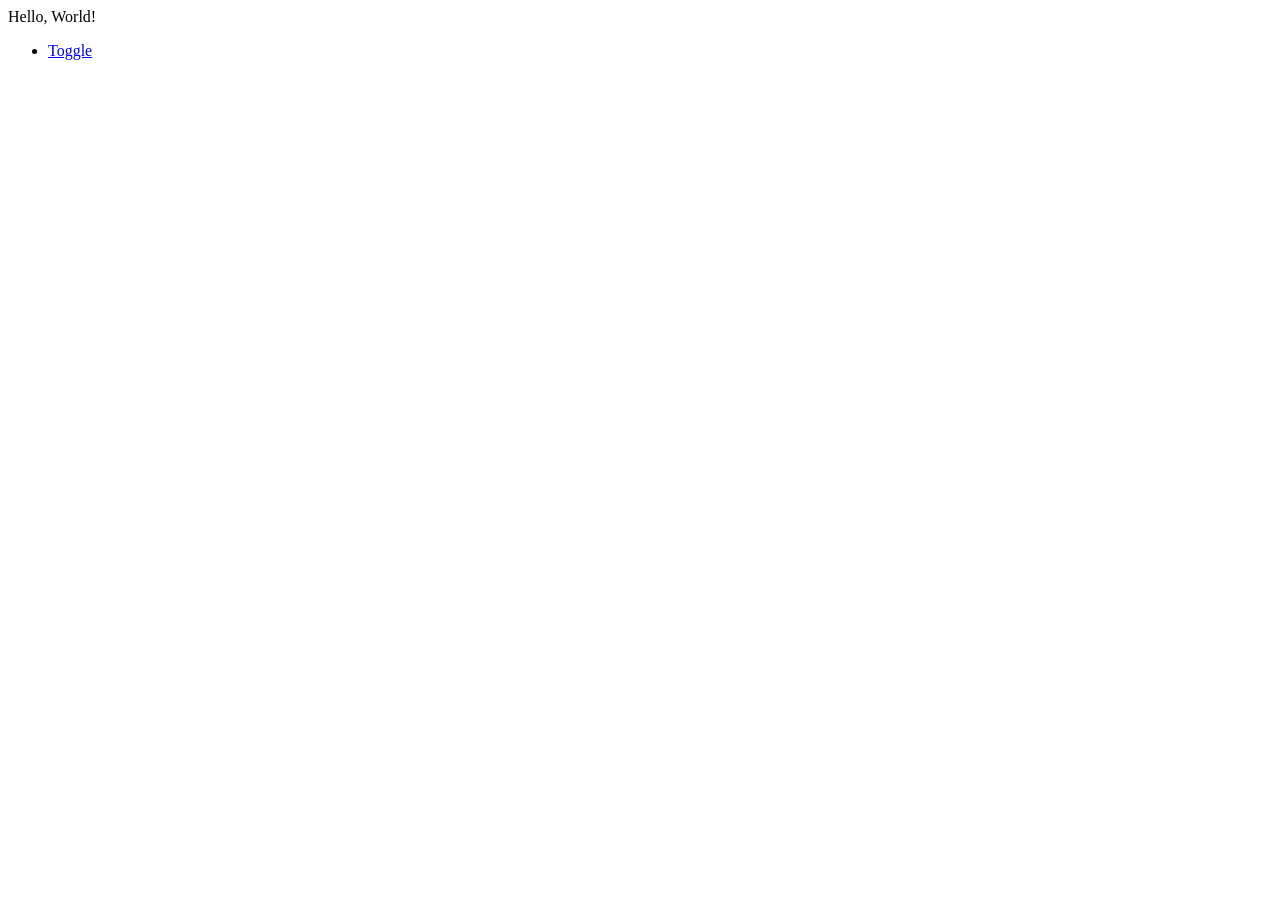
==== index.html @ dc0d7927 "update landing page" ====
<!DOCTYPE html>
<html lang="en">
  <head>
    <meta charset="utf-8" />
    <meta name="viewport" content="width=device-width, initial-scale=1" />
    <title>Index</title>
  </head>
  <body>
    Hello, World!
    <ul>
      <li><a href="./toogle/index.html">Toggle</a></li>
    </ul>
  </body>
</html>
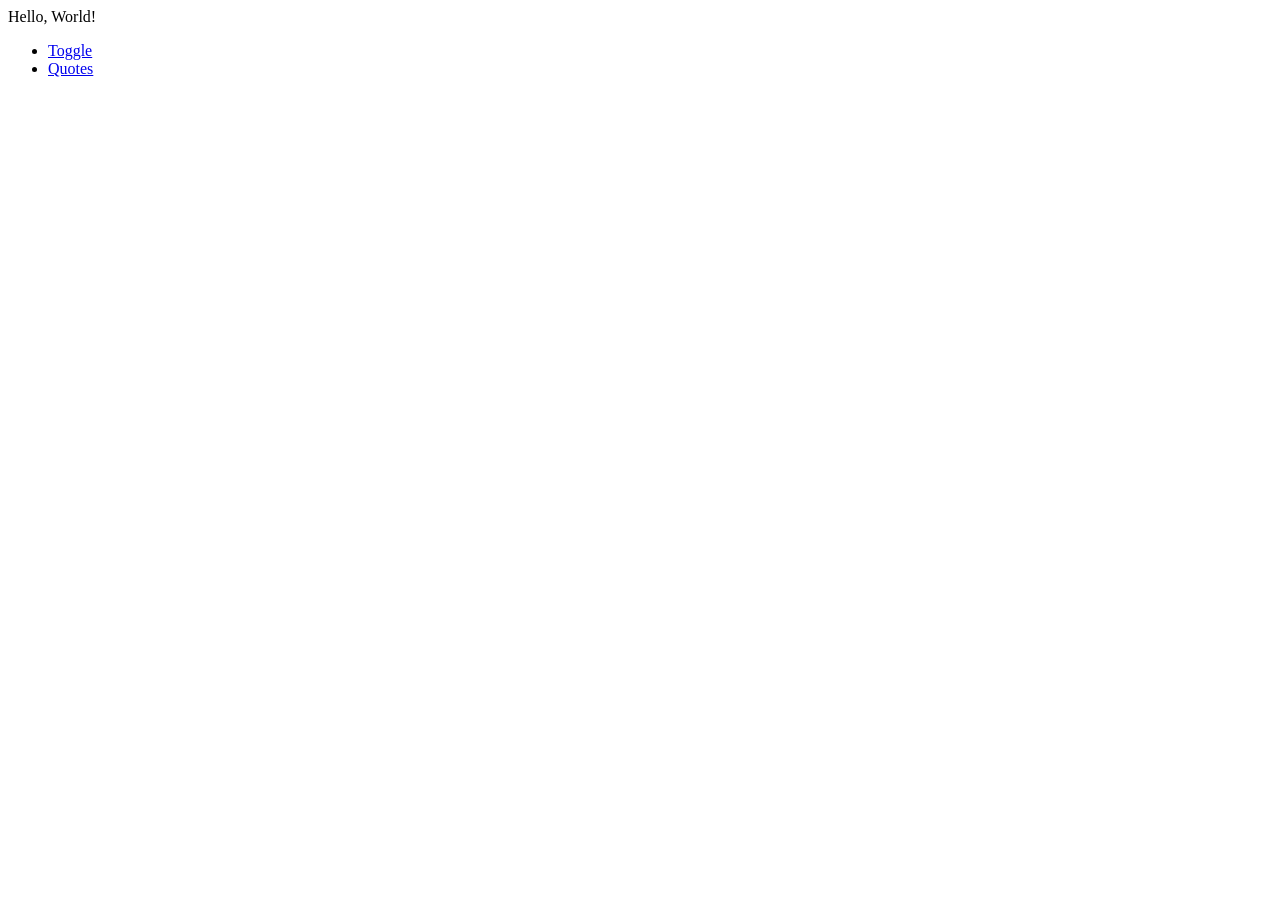
==== commit bbd00110: "Update index.html" ====
--- a/index.html
+++ b/index.html
@@ -8,7 +8,8 @@
   <body>
     Hello, World!
     <ul>
-      <li><a href="./toogle/index.html">Toggle</a></li>
+      <li><a href="./toggle/index.html">Toggle</a></li>
+      <li><a href="./quotes/index.html">Quotes</a></li>
     </ul>
   </body>
 </html>
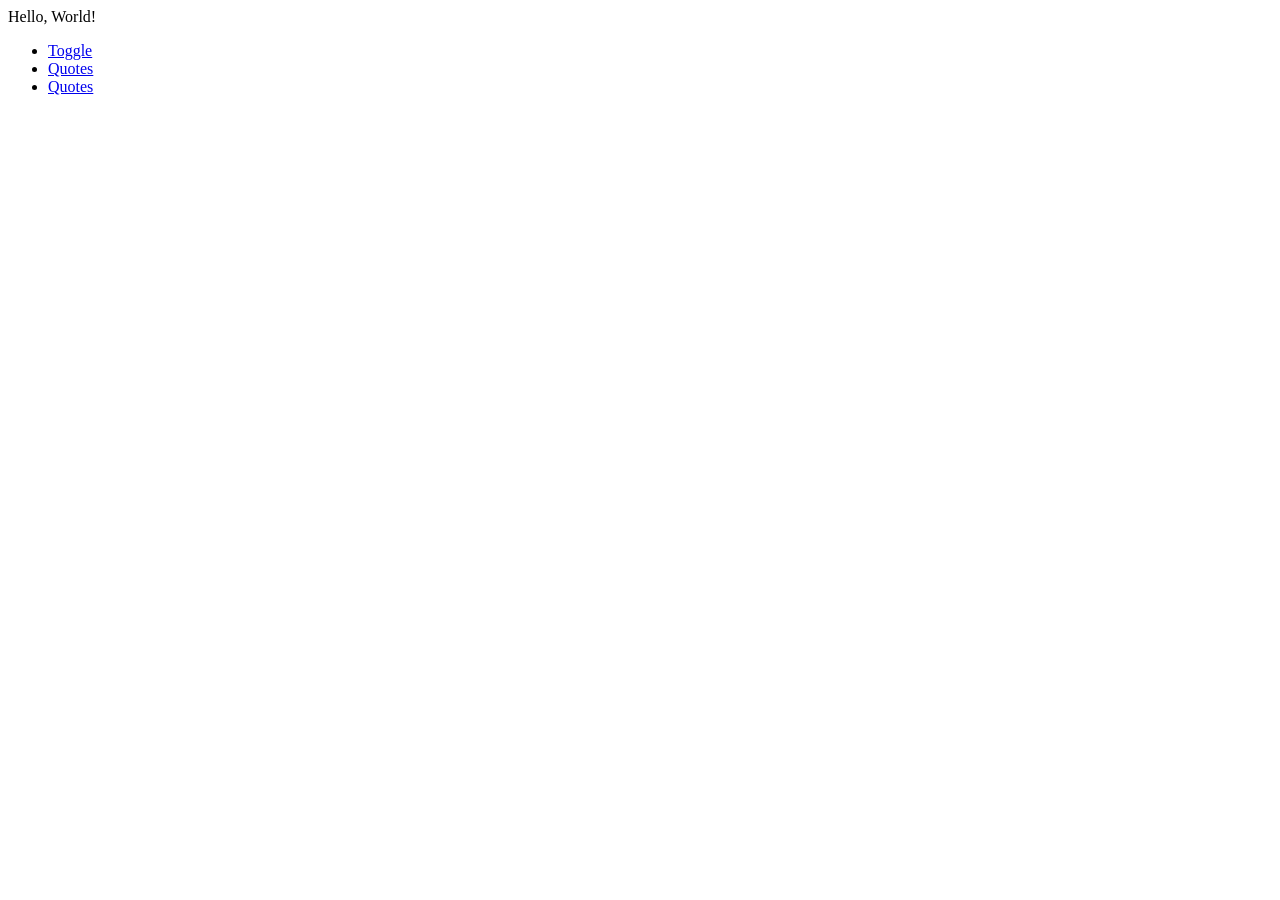
==== commit a52862ea: "font" ====
--- a/index.html
+++ b/index.html
@@ -9,7 +9,8 @@
     Hello, World!
     <ul>
       <li><a href="./toggle/index.html">Toggle</a></li>
-      <li><a href="./quotes/index.html">Quotes</a></li>
+      <li><a href="./quotes0.2/index.html">Quotes</a></li>
+      <li><a href="./networking/index.html">Quotes</a></li>
     </ul>
   </body>
 </html>
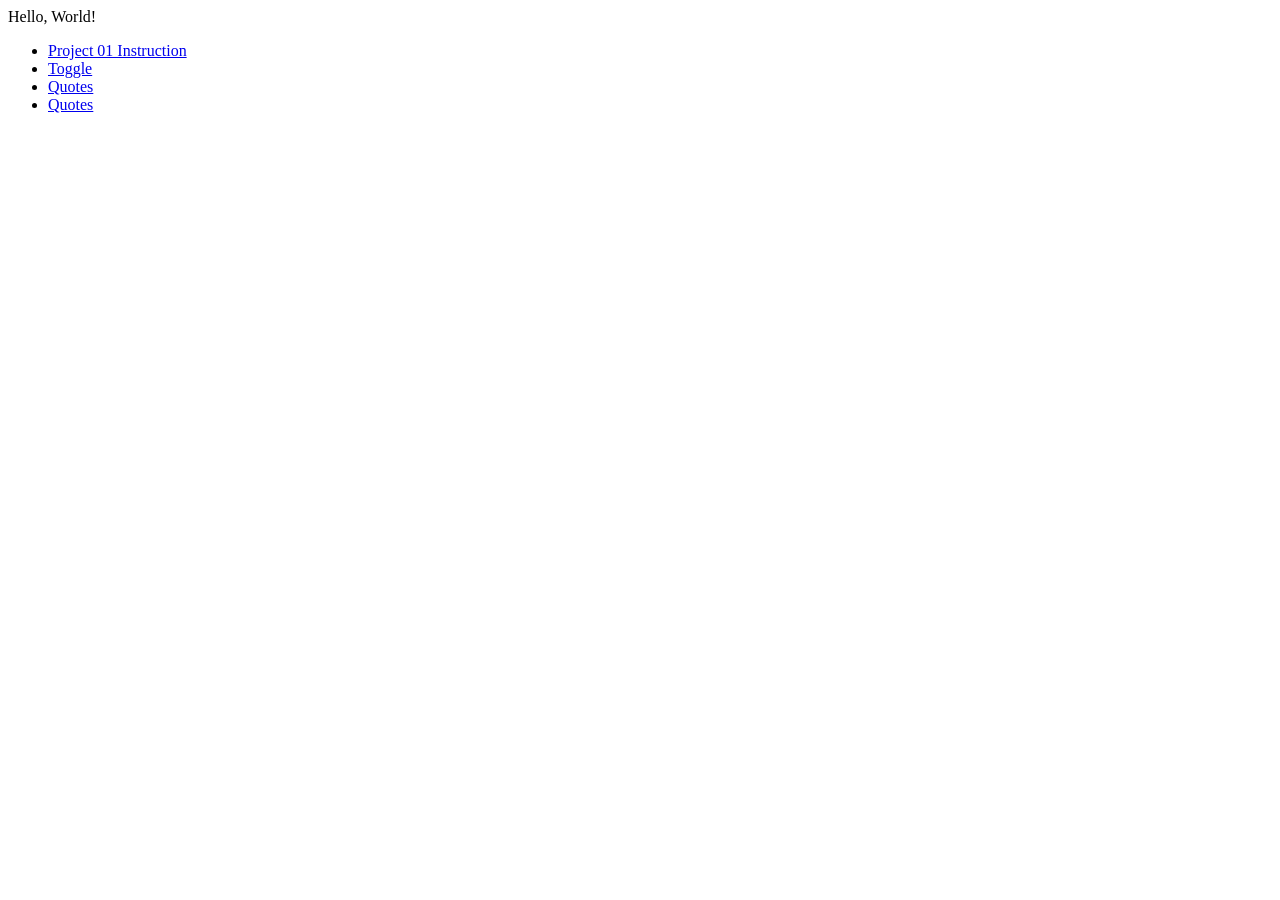
==== commit 479ab386: "new" ====
--- a/index.html
+++ b/index.html
@@ -8,6 +8,7 @@
   <body>
     Hello, World!
     <ul>
+      <li><a href="./toggle/index.html">Project 01 Instruction</a></li>
       <li><a href="./toggle/index.html">Toggle</a></li>
       <li><a href="./quotes0.2/index.html">Quotes</a></li>
       <li><a href="./networking/index.html">Quotes</a></li>
